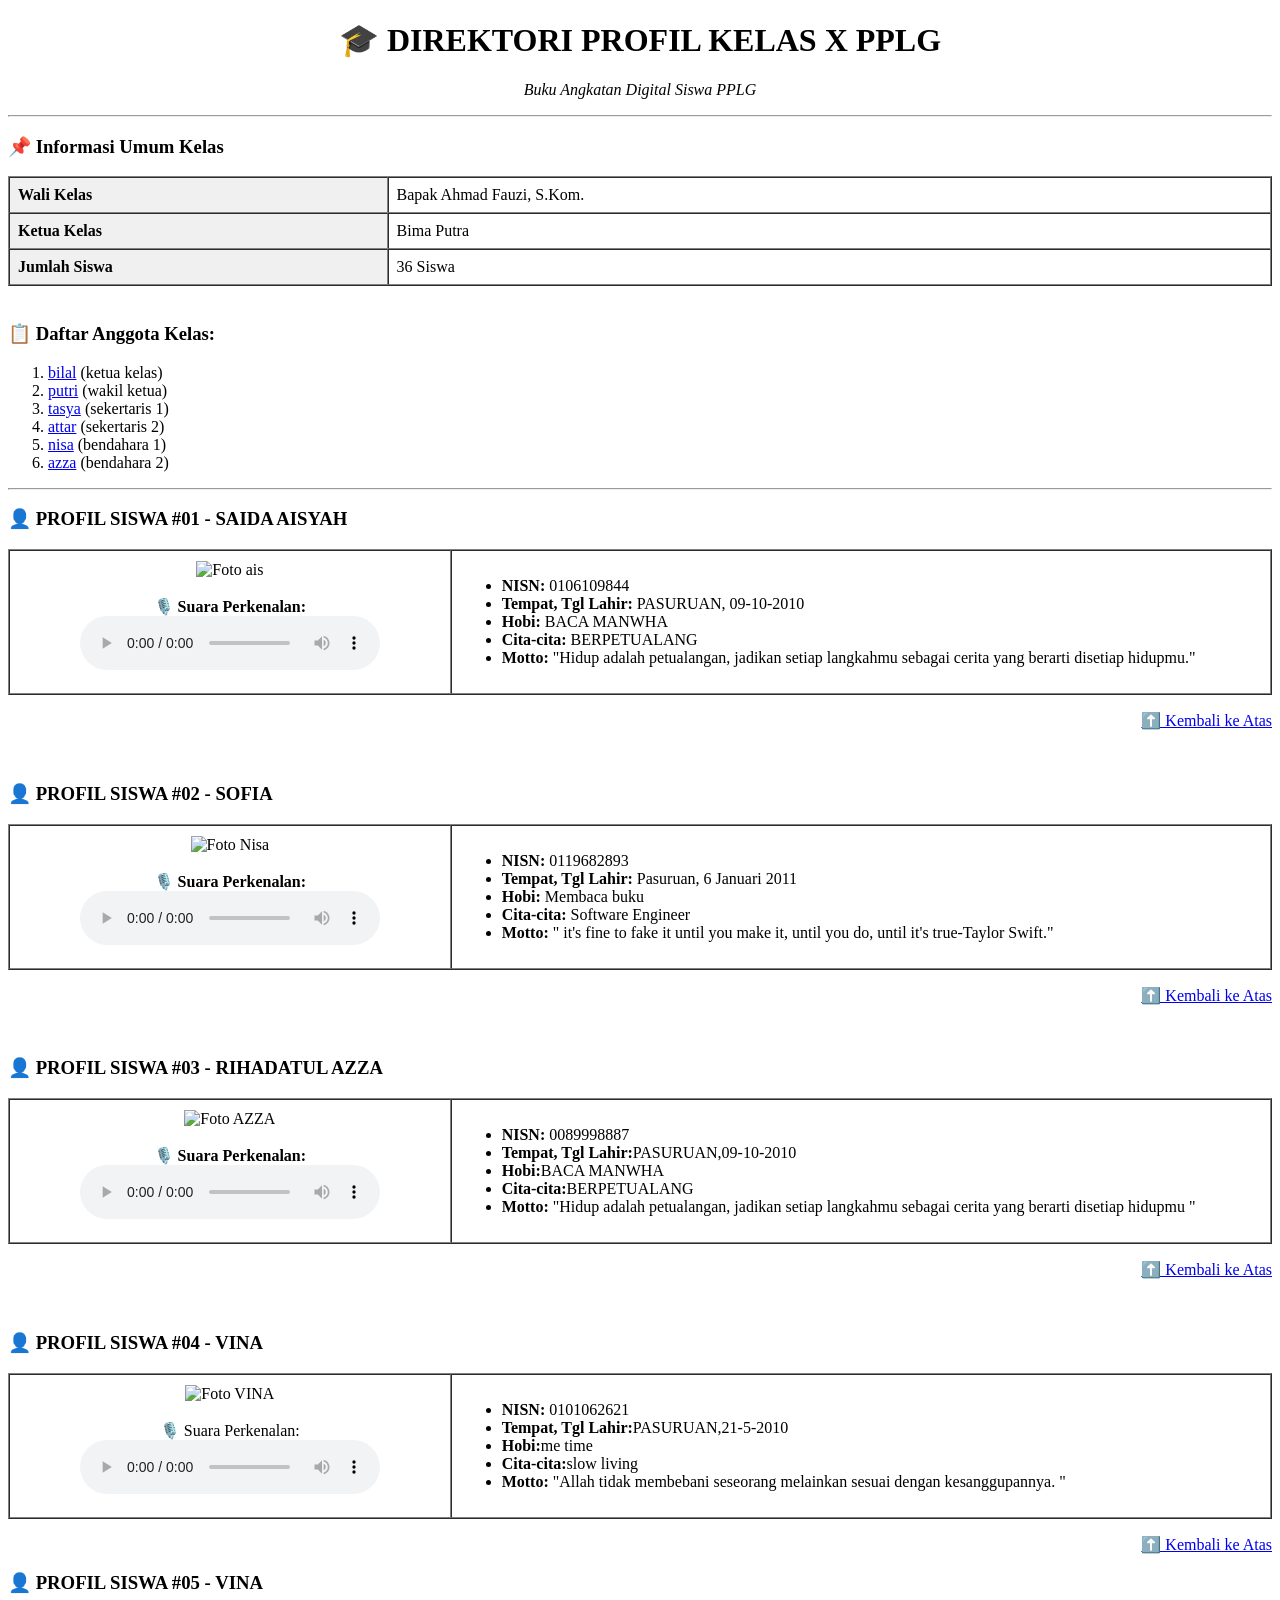
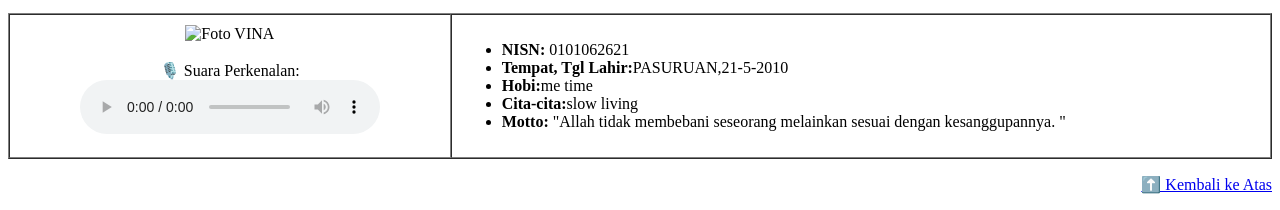
==== index.html @ ee924396 "Add files via upload" ====
<!DOCTYPE html>
<html lang="id">
<head>
    <meta charset="UTF-8">
    <title>Profil Kelas X RPL 1</title>
</head>
<body>

    <!-- Header / Judul -->
    <h1 align="center">🎓 DIREKTORI PROFIL KELAS X PPLG</h1>
    <p align="center"><i> Buku Angkatan Digital Siswa PPLG </i></p>

    <hr>

    <!-- Informasi Umum Kelas -->
    <h3>📌 Informasi Umum Kelas</h3>
    <table border="1" cellpadding="8" cellspacing="0" width="100%">
        <tr>
            <th align="left" bgcolor="#f0f0f0" width="30%">Wali Kelas</th>
            <td>Bapak Ahmad Fauzi, S.Kom.</td>
        </tr>
        <tr>
            <th align="left" bgcolor="#f0f0f0">Ketua Kelas</th>
            <td>Bima Putra</td>
        </tr>
        <tr>
            <th align="left" bgcolor="#f0f0f0">Jumlah Siswa</th>
            <td>36 Siswa</td>
        </tr>
    </table>

    <br>

    <!-- Daftar Anggota Kelas -->
    <h3>📋 Daftar Anggota Kelas:</h3>
    <ol>
        <li><a href="#bilal">bilal</a> (ketua kelas) </li>
        <li><a href="#putri">putri</a> (wakil ketua) </li>
        <li><a href="#tasya">tasya</a> (sekertaris 1) </li>
        <li><a href="#attar">attar</a> (sekertaris 2)</li>
        <li><a href="#nisa">nisa</a> (bendahara 1) </li>
        <li><a href="#azza">azza</a> (bendahara 2)</li>
    </ol>

    <hr>

    <!-- PROFIL SISWA #01 -->
    <div id="AISYAH">
        <h3>👤 PROFIL SISWA #01 - SAIDA AISYAH </h3>
        <table border="1" cellpadding="10" cellspacing="0" width="100%">
            <tr>
                <!-- Kolom Kiri: Foto & Audio -->
                <td width="35%" align="center" valign="top">
                    <img src="fotop/foto1.jpeg" alt="Foto ais " width="130" height="160">
                    <br><br>
                    <label><b>🎙️ Suara Perkenalan:</b></label><br>
                    <audio controls>
                        <source src="audio-bima.mp3" type="audio/mpeg">
                    </audio>
                </td>
                <!-- Kolom Kanan: Biodata -->
                <td width="65%" valign="top">
                    <ul>
                        <li><b>NISN:</b> 0106109844 </li>
                        <li><b>Tempat, Tgl Lahir:</b> PASURUAN, 09-10-2010 </li>
                        <li><b>Hobi:</b> BACA MANWHA </li>
                        <li><b>Cita-cita:</b> BERPETUALANG </li>
                        <li><b>Motto:</b> "Hidup adalah petualangan, jadikan setiap langkahmu sebagai cerita yang
                             berarti disetiap hidupmu."</li>
                    </ul>
                </td>
            </tr>
        </table>
        <p align="right"><a href="#">⬆️ Kembali ke Atas</a></p>
    </div>

    <br>

    <!-- PROFIL SISWA #02 -->
    <div id="attar">
        <h3>👤 PROFIL SISWA #02 - SOFIA </h3>
        <table border="1" cellpadding="10" cellspacing="0" width="100%">
            <tr>
                <!-- Kolom Kiri: Foto & Audio -->
                <td width="35%" align="center" valign="top">
                    <img src="fotop/foto2.jpeg" alt="Foto Nisa" width="130" height="160">
                    <br><br>
                    <label><b>🎙️ Suara Perkenalan:</b></label><br>
                    <audio controls>
                        <source src="audio-siti.mp3" type="audio/mpeg">
                    </audio>
                </td>
                <!-- Kolom Kanan: Biodata -->
                <td width="65%" valign="top">
                    <ul>
                        <li><b>NISN:</b> 0119682893 </li>
                        <li><b>Tempat, Tgl Lahir:</b> Pasuruan, 6 Januari 2011 </li>
                        <li><b>Hobi:</b> Membaca buku </li>
                        <li><b>Cita-cita:</b> Software Engineer </li>
                        <li><b>Motto:</b> " it's fine to fake it until you make it, until you do, until it's true-Taylor Swift."</li>
                    </ul>
                </td>
            </tr>
        </table>
        <p align="right"><a href="#">⬆️ Kembali ke Atas</a></p>
    </div>

    <br>

    <!-- PROFIL SISWA #03 -->
    <div id="siswa3">
        <h3>👤 PROFIL SISWA #03 -  RIHADATUL AZZA </h3>
        <table border="1" cellpadding="10" cellspacing="0" width="100%">
            <tr>
                <!-- Kolom Kiri: Foto & Audio -->
                <td width="35%" align="center" valign="top">
                    <img src="fotop/foto3.jpeg" alt="Foto AZZA " width="130" height="160">
                    <br><br>
                    <label><b>🎙️ Suara Perkenalan:</b></label><br>
                    <audio controls>
                        <source src="audio-3.mp3" type="audio/mpeg">
                    </audio>
                </td>
                <!-- Kolom Kanan: Biodata -->
                <td width="65%" valign="top">
                    <ul>
                        <li><b>NISN:</b> 0089998887</li>
                        <li><b>Tempat, Tgl Lahir:</b>PASURUAN,09-10-2010</li>
                        <li><b>Hobi:</b>BACA MANWHA</li>
                        <li><b>Cita-cita:</b>BERPETUALANG</li>
                        <li><b>Motto:</b> "Hidup adalah petualangan, jadikan setiap langkahmu sebagai cerita yang berarti
                             disetiap hidupmu
                      "</li>
                
            </tr>
        </table>
        <p align="right"><a href="#">⬆️ Kembali ke Atas</a></p>
    </div>
<br>
<!-- PROFIL SISWA #04 -->
    <div id="siswa3">
        <h3>👤 PROFIL SISWA #04 -  VINA </h3>
        <table border="1" cellpadding="10" cellspacing="0" width="100%">
            <tr>
                <!-- Kolom Kiri: Foto & Audio -->
                <td width="35%" align="center" valign="top">
                    <img src="fotop/foto4.jpeg" alt="Foto VINA  " width="130" height="160">
                    <br><br>
                    <div class="audio-section">
                <span>🎙️ Suara Perkenalan:</span>
             <audio controls autoplay>
            <source src="c:\Users\Hype\Downloads\suara4.ogg" type="audio/ogg"></audio>
    </div>
                </td>
                <!-- Kolom Kanan: Biodata -->
                <td width="65%" valign="top">
                    <ul>
                        <li><b>NISN:</b> 0101062621 </li>
                        <li><b>Tempat, Tgl Lahir:</b>PASURUAN,21-5-2010</li>
                        <li><b>Hobi:</b>me time</li>
                        <li><b>Cita-cita:</b>slow living</li>
                        <li><b>Motto:</b> "Allah tidak membebani seseorang melainkan sesuai dengan kesanggupannya. "</li>
                
            </tr>
        </table>
        <p align="right"><a href="#">⬆️ Kembali ke Atas</a></p>
    </div>
    
    <!-- PROFIL SISWA #05 -->
    <div id="siswa3">
        <h3>👤 PROFIL SISWA #05 -  VINA </h3>
        <table border="1" cellpadding="10" cellspacing="0" width="100%">
            <tr>
                <!-- Kolom Kiri: Foto & Audio -->
                <td width="35%" align="center" valign="top">
                    <img src="fotop/foto4.jpeg" alt="Foto VINA  " width="130" height="160">
                    <br><br>
                    <div class="audio-section">
                <span>🎙️ Suara Perkenalan:</span>
             <audio controls autoplay>
            <source src="c:\Users\Hype\Downloads\suara4.ogg" type="audio/ogg"></audio>
    </div>
                </td>
                <!-- Kolom Kanan: Biodata -->
                <td width="65%" valign="top">
                    <ul>
                        <li><b>NISN:</b> 0101062621 </li>
                        <li><b>Tempat, Tgl Lahir:</b>PASURUAN,21-5-2010</li>
                        <li><b>Hobi:</b>me time</li>
                        <li><b>Cita-cita:</b>slow living</li>
                        <li><b>Motto:</b> "Allah tidak membebani seseorang melainkan sesuai dengan kesanggupannya. "</li>
                
            </tr>
        </table>
        <p align="right"><a href="#">⬆️ Kembali ke Atas</a></p>
    </div>


</body>
</html>
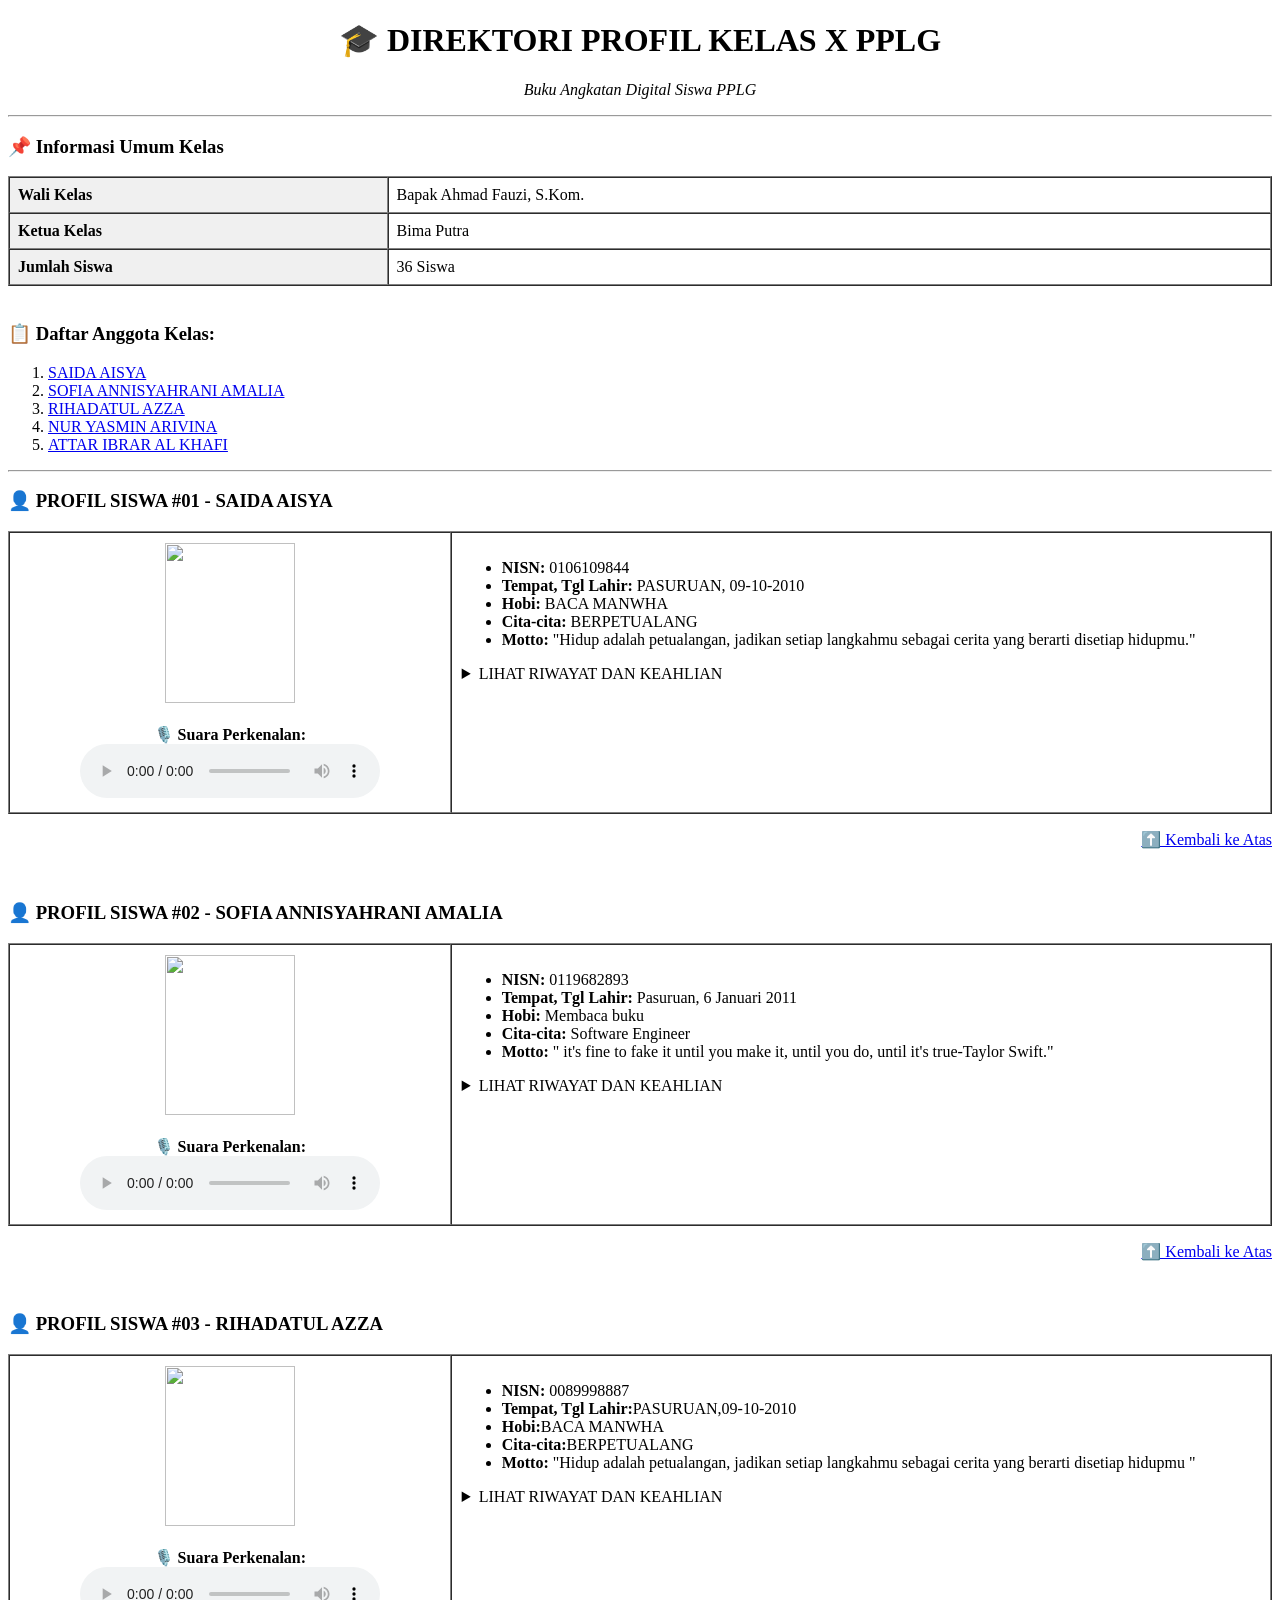
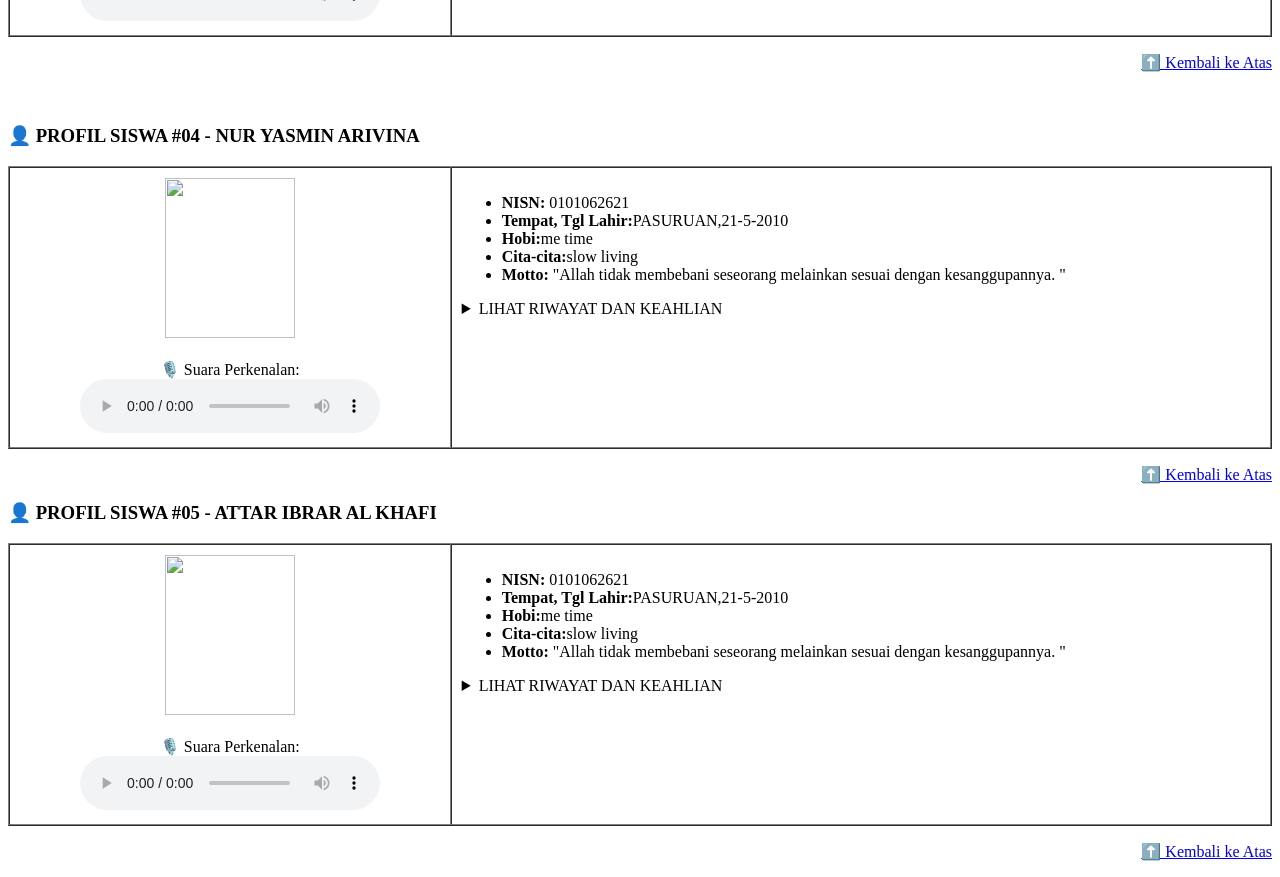
==== commit 777af87c: "Add files via upload" ====
--- a/index.html
+++ b/index.html
@@ -34,28 +34,28 @@
     <!-- Daftar Anggota Kelas -->
     <h3>📋 Daftar Anggota Kelas:</h3>
     <ol>
-        <li><a href="#bilal">bilal</a> (ketua kelas) </li>
-        <li><a href="#putri">putri</a> (wakil ketua) </li>
-        <li><a href="#tasya">tasya</a> (sekertaris 1) </li>
-        <li><a href="#attar">attar</a> (sekertaris 2)</li>
-        <li><a href="#nisa">nisa</a> (bendahara 1) </li>
-        <li><a href="#azza">azza</a> (bendahara 2)</li>
+        <li><a href="#AIS"> SAIDA AISYA </a></li>
+        <li><a href="#SOFIA"> SOFIA ANNISYAHRANI AMALIA </a></li>
+        <li><a href="#AZZA"> RIHADATUL AZZA</a></li>
+        <li><a href="#VINA"> NUR YASMIN ARIVINA</a></li>
+        <li><a href="#ATTAR">ATTAR IBRAR AL KHAFI</a></li>
+       
     </ol>
 
     <hr>
 
     <!-- PROFIL SISWA #01 -->
-    <div id="AISYAH">
-        <h3>👤 PROFIL SISWA #01 - SAIDA AISYAH </h3>
-        <table border="1" cellpadding="10" cellspacing="0" width="100%">
-            <tr>
-                <!-- Kolom Kiri: Foto & Audio -->
-                <td width="35%" align="center" valign="top">
-                    <img src="fotop/foto1.jpeg" alt="Foto ais " width="130" height="160">
+    <div id=" SAIDA AISYA">
+        <h3>👤 PROFIL SISWA #01 - SAIDA AISYA </h3>
+        <table border="1" cellpadding="10" cellspacing="0" width="100%">
+            <tr>
+                <!-- Kolom Kiri: Foto & Audio -->
+                <td width="35%" align="center" valign="top">
+                    <img src="foto1.jpg" width="130" height="160">
                     <br><br>
                     <label><b>🎙️ Suara Perkenalan:</b></label><br>
                     <audio controls>
-                        <source src="audio-bima.mp3" type="audio/mpeg">
+                        <source src="suara1.mp3" type="audio/mpg">
                     </audio>
                 </td>
                 <!-- Kolom Kanan: Biodata -->
@@ -68,6 +68,13 @@
                         <li><b>Motto:</b> "Hidup adalah petualangan, jadikan setiap langkahmu sebagai cerita yang
                              berarti disetiap hidupmu."</li>
                     </ul>
+                    <details>
+                        <summary> LIHAT RIWAYAT DAN KEAHLIAN </summary>
+                        <ul>
+                            <li> keahlian : matematika </li>
+                            <li> pengalaman membuat halaman web sederhana </li>
+                        </ul>
+                    </details>
                 </td>
             </tr>
         </table>
@@ -77,17 +84,17 @@
     <br>
 
     <!-- PROFIL SISWA #02 -->
-    <div id="attar">
-        <h3>👤 PROFIL SISWA #02 - SOFIA </h3>
-        <table border="1" cellpadding="10" cellspacing="0" width="100%">
-            <tr>
-                <!-- Kolom Kiri: Foto & Audio -->
-                <td width="35%" align="center" valign="top">
-                    <img src="fotop/foto2.jpeg" alt="Foto Nisa" width="130" height="160">
+    <div id="SOFIA ANNISYAHRANI AMALIA">
+        <h3>👤 PROFIL SISWA #02 - SOFIA ANNISYAHRANI AMALIA</h3>
+        <table border="1" cellpadding="10" cellspacing="0" width="100%">
+            <tr>
+                <!-- Kolom Kiri: Foto & Audio -->
+                <td width="35%" align="center" valign="top">
+                    <img src="foto2.jpg" width="130" height="160">
                     <br><br>
                     <label><b>🎙️ Suara Perkenalan:</b></label><br>
                     <audio controls>
-                        <source src="audio-siti.mp3" type="audio/mpeg">
+                        <source src="suara2.mp3" type="audio/mpeg">
                     </audio>
                 </td>
                 <!-- Kolom Kanan: Biodata -->
@@ -99,6 +106,13 @@
                         <li><b>Cita-cita:</b> Software Engineer </li>
                         <li><b>Motto:</b> " it's fine to fake it until you make it, until you do, until it's true-Taylor Swift."</li>
                     </ul>
+                    <details>
+                        <summary> LIHAT RIWAYAT DAN KEAHLIAN </summary>
+                        <ul>
+                            <li> keahlian : menulis dan membaca </li>
+                            <li> pengalaman membuat flowchart sederhana </li>
+                        </ul>
+                    </details>
                 </td>
             </tr>
         </table>
@@ -108,17 +122,17 @@
     <br>
 
     <!-- PROFIL SISWA #03 -->
-    <div id="siswa3">
+    <div id="RIHADATUL AZZA">
         <h3>👤 PROFIL SISWA #03 -  RIHADATUL AZZA </h3>
         <table border="1" cellpadding="10" cellspacing="0" width="100%">
             <tr>
                 <!-- Kolom Kiri: Foto & Audio -->
                 <td width="35%" align="center" valign="top">
-                    <img src="fotop/foto3.jpeg" alt="Foto AZZA " width="130" height="160">
+                    <img src="foto3.jpg" width="130" height="160">
                     <br><br>
                     <label><b>🎙️ Suara Perkenalan:</b></label><br>
                     <audio controls>
-                        <source src="audio-3.mp3" type="audio/mpeg">
+                        <source src="suara3.mp3" type="audio/mpeg">
                     </audio>
                 </td>
                 <!-- Kolom Kanan: Biodata -->
@@ -131,6 +145,14 @@
                         <li><b>Motto:</b> "Hidup adalah petualangan, jadikan setiap langkahmu sebagai cerita yang berarti
                              disetiap hidupmu
                       "</li>
+                    </ul>
+                    <details>
+                        <summary> LIHAT RIWAYAT DAN KEAHLIAN </summary>
+                        <ul>
+                            <li> keahlian : memasak </li>
+                            <li> pengalaman membuat halaman web sederhana </li>
+                        </ul>
+                    </details>
                 
             </tr>
         </table>
@@ -138,18 +160,18 @@
     </div>
 <br>
 <!-- PROFIL SISWA #04 -->
-    <div id="siswa3">
-        <h3>👤 PROFIL SISWA #04 -  VINA </h3>
-        <table border="1" cellpadding="10" cellspacing="0" width="100%">
-            <tr>
-                <!-- Kolom Kiri: Foto & Audio -->
-                <td width="35%" align="center" valign="top">
-                    <img src="fotop/foto4.jpeg" alt="Foto VINA  " width="130" height="160">
+    <div id="NUR YASMIN ARIVINA">
+        <h3>👤 PROFIL SISWA #04 -  NUR YASMIN ARIVINA</h3>
+        <table border="1" cellpadding="10" cellspacing="0" width="100%">
+            <tr>
+                <!-- Kolom Kiri: Foto & Audio -->
+                <td width="35%" align="center" valign="top">
+                    <img src="foto4.jpg"width="130" height="160">
                     <br><br>
                     <div class="audio-section">
                 <span>🎙️ Suara Perkenalan:</span>
              <audio controls autoplay>
-            <source src="c:\Users\Hype\Downloads\suara4.ogg" type="audio/ogg"></audio>
+            <source src="suara4.mp3" type="audio/mpeg"></audio>
     </div>
                 </td>
                 <!-- Kolom Kanan: Biodata -->
@@ -160,25 +182,32 @@
                         <li><b>Hobi:</b>me time</li>
                         <li><b>Cita-cita:</b>slow living</li>
                         <li><b>Motto:</b> "Allah tidak membebani seseorang melainkan sesuai dengan kesanggupannya. "</li>
-                
+                    </ul>
+                    <details>
+                        <summary> LIHAT RIWAYAT DAN KEAHLIAN </summary>
+                        <ul>
+                            <li> keahlian : tidur </li>
+                            <li> pengalaman membuat halaman web sederhana </li>
+                        </ul>
+                    </details>
             </tr>
         </table>
         <p align="right"><a href="#">⬆️ Kembali ke Atas</a></p>
     </div>
     
     <!-- PROFIL SISWA #05 -->
-    <div id="siswa3">
-        <h3>👤 PROFIL SISWA #05 -  VINA </h3>
-        <table border="1" cellpadding="10" cellspacing="0" width="100%">
-            <tr>
-                <!-- Kolom Kiri: Foto & Audio -->
-                <td width="35%" align="center" valign="top">
-                    <img src="fotop/foto4.jpeg" alt="Foto VINA  " width="130" height="160">
+    <div id="ATTAR IBRAR AL KHAFI">
+        <h3>👤 PROFIL SISWA #05 -  ATTAR IBRAR AL KHAFI</h3>
+        <table border="1" cellpadding="10" cellspacing="0" width="100%">
+            <tr>
+                <!-- Kolom Kiri: Foto & Audio -->
+                <td width="35%" align="center" valign="top">
+                    <img src="foto5.jpg" width="130" height="160">
                     <br><br>
                     <div class="audio-section">
                 <span>🎙️ Suara Perkenalan:</span>
              <audio controls autoplay>
-            <source src="c:\Users\Hype\Downloads\suara4.ogg" type="audio/ogg"></audio>
+            <source src="suara5.mp3" type="audio/ogg"></audio>
     </div>
                 </td>
                 <!-- Kolom Kanan: Biodata -->
@@ -189,7 +218,14 @@
                         <li><b>Hobi:</b>me time</li>
                         <li><b>Cita-cita:</b>slow living</li>
                         <li><b>Motto:</b> "Allah tidak membebani seseorang melainkan sesuai dengan kesanggupannya. "</li>
-                
+                    </ul>
+                   <details>
+                        <summary> LIHAT RIWAYAT DAN KEAHLIAN </summary>
+                        <ul>
+                            <li> keahlian : edit foto </li>
+                            <li> pengalaman desainer </li>
+                        </ul>
+                    </details>
             </tr>
         </table>
         <p align="right"><a href="#">⬆️ Kembali ke Atas</a></p>
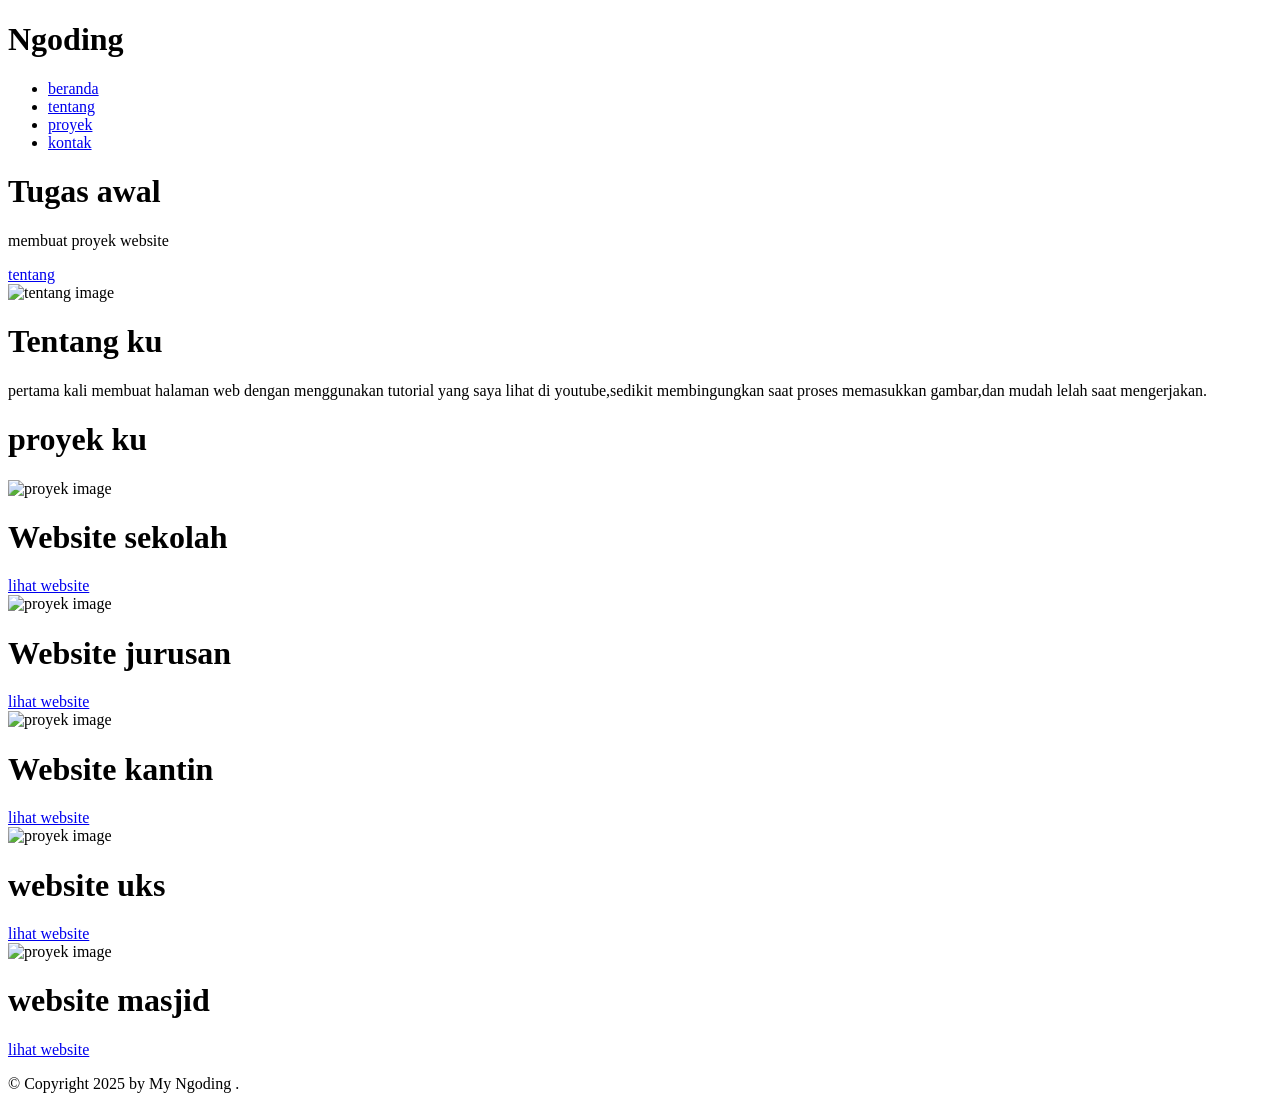
==== commit 5427723e: "Add files via upload" ====
--- a/index.html
+++ b/index.html
@@ -1,236 +1,148 @@
 <!DOCTYPE html>
-<html lang="id">
+<html lang="en">
 <head>
     <meta charset="UTF-8">
-    <title>Profil Kelas X RPL 1</title>
+    <meta name="viewport" content="width=device-width, initial-scale=1.0">
+    <title> my website </title>
+
+<!-- fav icon -->
+ <link rel="shortcut icon" href="./assets/nm.png"type="image/x-icon">
+
+<!-- CSS -->
+<link rel="stylesheet"href="./dist/css/style.css">
+
+<!-- Font Awesome CDN-->
+    <link rel="stylesheet" href="https://cdnjs.cloudflare.com/ajax/libs/font-awesome/7.3.1/css/all.css"
+        integrity="sha512-x9WwyMYBnlXMNQ6kQ/Lyzu1NqIhLQKL5Oq6xByfXuRj7s9CskyCbLv/1IjqzJmXwFXWr0ov6jBV7Qbc0hh9nHg=="
+        crossorigin="anonymous" referrerpolicy="no-referrer">
+
 </head>
-<body>
 
-    <!-- Header / Judul -->
-    <h1 align="center">🎓 DIREKTORI PROFIL KELAS X PPLG</h1>
-    <p align="center"><i> Buku Angkatan Digital Siswa PPLG </i></p>
+<body id="beranda">
+    <!--navbar-->
+    <div class="navbar">
+     <div class="container">
+      <div class="navbar-box">
+       <div class="navbar-logo">
+        <h1>Ngoding</h1>
+    </div>
+    <ul class="menu">
+        <li>
+            <a href="#">beranda</a>
+        </li>
+         <li>
+            <a href="#">tentang</a>
+        </li>
+         <li>
+            <a href="#">proyek</a>
+        </li>
+         <li>
+            <a href="#">kontak</a>
+        </li>
+      </ul>
+    </div>
+  </div>
+</div>
+<!--navbar-->
 
-    <hr>
+<!-- hero -->
+ <div class="hero">
+    <h1>Tugas awal </h1>
+    <p>membuat proyek website </p>
+    <a href="#">tentang </a>
+ </div>
+<!-- hero -->
 
-    <!-- Informasi Umum Kelas -->
-    <h3>📌 Informasi Umum Kelas</h3>
-    <table border="1" cellpadding="8" cellspacing="0" width="100%">
-        <tr>
-            <th align="left" bgcolor="#f0f0f0" width="30%">Wali Kelas</th>
-            <td>Bapak Ahmad Fauzi, S.Kom.</td>
-        </tr>
-        <tr>
-            <th align="left" bgcolor="#f0f0f0">Ketua Kelas</th>
-            <td>Bima Putra</td>
-        </tr>
-        <tr>
-            <th align="left" bgcolor="#f0f0f0">Jumlah Siswa</th>
-            <td>36 Siswa</td>
-        </tr>
-    </table>
+<!-- tentang -->
+<div class="tentang">
+   <div class="container">
+      <div class="tentang-box">
+      
+        <div class="tentang-img">
+            <img src="./assets/images/tentang-img.jpg" alt="tentang image">
+        </div>
+            
+        <div class="tentang-teks">
+            <h1>Tentang ku </h1>
+            <p>   
+                pertama kali membuat halaman web dengan
+                menggunakan tutorial yang saya lihat di
+                youtube,sedikit membingungkan saat proses memasukkan 
+                gambar,dan mudah lelah saat mengerjakan.
+            </p>
+           </div>   
+          
+        </div> 
+     </div>    
+</div>
+            <!-- tentang -->
 
-    <br>
+            <!-- proyek -->
+             <div class="proyek">
+                <div class="container">
+                    <h1> proyek ku </h1>
+                    <div class="proyek-box">
+                        <div class="box">
+                           <img src="./assets/images/proyek1.jpg" alt="proyek image"/>
+                           <div class="desc">
+                            <h1> Website sekolah </h1>
+                            <a href="#">lihat website</a>
+                           </div>
+                       </div>
+                    <div class="box">
+                           <img src="./assets/images/proyek2.jpg" alt="proyek image"/>
+                           <div class="desc">
+                            <h1> Website jurusan </h1>
+                            <a href="#">lihat website</a>
+                           </div>
+                       </div>
+                    <div class="box">
+                           <img src="./assets/images/proyek3.jpg" alt="proyek image"/>
+                           <div class="desc">
+                            <h1> Website kantin </h1>
+                            <a href="#">lihat website</a>
+                       </div>
+                    </div>
+               <div class="box">
+                           <img src="./assets/images/proyek4.jpg" alt="proyek image"/>
+                           <div class="desc">
+                            <h1> website uks </h1>
+                            <a href="#">lihat website</a>
+                           </div>
+                       </div>
+                <div class="box">
+                           <img src="./assets/images/proyek5.jpg" alt="proyek image"/>
+                           <div class="desc">
+                            <h1> website masjid </h1>
+                            <a href="#">lihat website</a>
+                        </div>
+                    </div>
+                </div>
+            </div>
+        </div>
+       <!-- proyek -->   
+        
+       <!-- footer --> 
+      <!-- Footer -->
+     <footer id="kontak">
+        <p>&copy; Copyright 2025 by <span> My Ngoding .</span></p>
+        <div class="social">
+            <a href="https://api.whatsapp.com/send?phone=6282228902685">
+                <i class="fa-brands fa-whatsapp"></i>
+            </a>
+            <a href="#">
+                <i class="fa-brands fa-youtube"></i>
+            </a>
+            <a href="#">
+                <i class="fa-brands fa-instagram"></i>
+            </a>
+            <a href="#">
+                <i class="fa-brands fa-tiktok"></i>
+            </a>
+        </div>
+     </footer>
+    <!-- Footer -->
+</body>
 
-    <!-- Daftar Anggota Kelas -->
-    <h3>📋 Daftar Anggota Kelas:</h3>
-    <ol>
-        <li><a href="#AIS"> SAIDA AISYA </a></li>
-        <li><a href="#SOFIA"> SOFIA ANNISYAHRANI AMALIA </a></li>
-        <li><a href="#AZZA"> RIHADATUL AZZA</a></li>
-        <li><a href="#VINA"> NUR YASMIN ARIVINA</a></li>
-        <li><a href="#ATTAR">ATTAR IBRAR AL KHAFI</a></li>
-       
-    </ol>
+</html>
 
-    <hr>
-
-    <!-- PROFIL SISWA #01 -->
-    <div id=" SAIDA AISYA">
-        <h3>👤 PROFIL SISWA #01 - SAIDA AISYA </h3>
-        <table border="1" cellpadding="10" cellspacing="0" width="100%">
-            <tr>
-                <!-- Kolom Kiri: Foto & Audio -->
-                <td width="35%" align="center" valign="top">
-                    <img src="foto1.jpg" width="130" height="160">
-                    <br><br>
-                    <label><b>🎙️ Suara Perkenalan:</b></label><br>
-                    <audio controls>
-                        <source src="suara1.mp3" type="audio/mpg">
-                    </audio>
-                </td>
-                <!-- Kolom Kanan: Biodata -->
-                <td width="65%" valign="top">
-                    <ul>
-                        <li><b>NISN:</b> 0106109844 </li>
-                        <li><b>Tempat, Tgl Lahir:</b> PASURUAN, 09-10-2010 </li>
-                        <li><b>Hobi:</b> BACA MANWHA </li>
-                        <li><b>Cita-cita:</b> BERPETUALANG </li>
-                        <li><b>Motto:</b> "Hidup adalah petualangan, jadikan setiap langkahmu sebagai cerita yang
-                             berarti disetiap hidupmu."</li>
-                    </ul>
-                    <details>
-                        <summary> LIHAT RIWAYAT DAN KEAHLIAN </summary>
-                        <ul>
-                            <li> keahlian : matematika </li>
-                            <li> pengalaman membuat halaman web sederhana </li>
-                        </ul>
-                    </details>
-                </td>
-            </tr>
-        </table>
-        <p align="right"><a href="#">⬆️ Kembali ke Atas</a></p>
-    </div>
-
-    <br>
-
-    <!-- PROFIL SISWA #02 -->
-    <div id="SOFIA ANNISYAHRANI AMALIA">
-        <h3>👤 PROFIL SISWA #02 - SOFIA ANNISYAHRANI AMALIA</h3>
-        <table border="1" cellpadding="10" cellspacing="0" width="100%">
-            <tr>
-                <!-- Kolom Kiri: Foto & Audio -->
-                <td width="35%" align="center" valign="top">
-                    <img src="foto2.jpg" width="130" height="160">
-                    <br><br>
-                    <label><b>🎙️ Suara Perkenalan:</b></label><br>
-                    <audio controls>
-                        <source src="suara2.mp3" type="audio/mpeg">
-                    </audio>
-                </td>
-                <!-- Kolom Kanan: Biodata -->
-                <td width="65%" valign="top">
-                    <ul>
-                        <li><b>NISN:</b> 0119682893 </li>
-                        <li><b>Tempat, Tgl Lahir:</b> Pasuruan, 6 Januari 2011 </li>
-                        <li><b>Hobi:</b> Membaca buku </li>
-                        <li><b>Cita-cita:</b> Software Engineer </li>
-                        <li><b>Motto:</b> " it's fine to fake it until you make it, until you do, until it's true-Taylor Swift."</li>
-                    </ul>
-                    <details>
-                        <summary> LIHAT RIWAYAT DAN KEAHLIAN </summary>
-                        <ul>
-                            <li> keahlian : menulis dan membaca </li>
-                            <li> pengalaman membuat flowchart sederhana </li>
-                        </ul>
-                    </details>
-                </td>
-            </tr>
-        </table>
-        <p align="right"><a href="#">⬆️ Kembali ke Atas</a></p>
-    </div>
-
-    <br>
-
-    <!-- PROFIL SISWA #03 -->
-    <div id="RIHADATUL AZZA">
-        <h3>👤 PROFIL SISWA #03 -  RIHADATUL AZZA </h3>
-        <table border="1" cellpadding="10" cellspacing="0" width="100%">
-            <tr>
-                <!-- Kolom Kiri: Foto & Audio -->
-                <td width="35%" align="center" valign="top">
-                    <img src="foto3.jpg" width="130" height="160">
-                    <br><br>
-                    <label><b>🎙️ Suara Perkenalan:</b></label><br>
-                    <audio controls>
-                        <source src="suara3.mp3" type="audio/mpeg">
-                    </audio>
-                </td>
-                <!-- Kolom Kanan: Biodata -->
-                <td width="65%" valign="top">
-                    <ul>
-                        <li><b>NISN:</b> 0089998887</li>
-                        <li><b>Tempat, Tgl Lahir:</b>PASURUAN,09-10-2010</li>
-                        <li><b>Hobi:</b>BACA MANWHA</li>
-                        <li><b>Cita-cita:</b>BERPETUALANG</li>
-                        <li><b>Motto:</b> "Hidup adalah petualangan, jadikan setiap langkahmu sebagai cerita yang berarti
-                             disetiap hidupmu
-                      "</li>
-                    </ul>
-                    <details>
-                        <summary> LIHAT RIWAYAT DAN KEAHLIAN </summary>
-                        <ul>
-                            <li> keahlian : memasak </li>
-                            <li> pengalaman membuat halaman web sederhana </li>
-                        </ul>
-                    </details>
-                
-            </tr>
-        </table>
-        <p align="right"><a href="#">⬆️ Kembali ke Atas</a></p>
-    </div>
-<br>
-<!-- PROFIL SISWA #04 -->
-    <div id="NUR YASMIN ARIVINA">
-        <h3>👤 PROFIL SISWA #04 -  NUR YASMIN ARIVINA</h3>
-        <table border="1" cellpadding="10" cellspacing="0" width="100%">
-            <tr>
-                <!-- Kolom Kiri: Foto & Audio -->
-                <td width="35%" align="center" valign="top">
-                    <img src="foto4.jpg"width="130" height="160">
-                    <br><br>
-                    <div class="audio-section">
-                <span>🎙️ Suara Perkenalan:</span>
-             <audio controls autoplay>
-            <source src="suara4.mp3" type="audio/mpeg"></audio>
-    </div>
-                </td>
-                <!-- Kolom Kanan: Biodata -->
-                <td width="65%" valign="top">
-                    <ul>
-                        <li><b>NISN:</b> 0101062621 </li>
-                        <li><b>Tempat, Tgl Lahir:</b>PASURUAN,21-5-2010</li>
-                        <li><b>Hobi:</b>me time</li>
-                        <li><b>Cita-cita:</b>slow living</li>
-                        <li><b>Motto:</b> "Allah tidak membebani seseorang melainkan sesuai dengan kesanggupannya. "</li>
-                    </ul>
-                    <details>
-                        <summary> LIHAT RIWAYAT DAN KEAHLIAN </summary>
-                        <ul>
-                            <li> keahlian : tidur </li>
-                            <li> pengalaman membuat halaman web sederhana </li>
-                        </ul>
-                    </details>
-            </tr>
-        </table>
-        <p align="right"><a href="#">⬆️ Kembali ke Atas</a></p>
-    </div>
-    
-    <!-- PROFIL SISWA #05 -->
-    <div id="ATTAR IBRAR AL KHAFI">
-        <h3>👤 PROFIL SISWA #05 -  ATTAR IBRAR AL KHAFI</h3>
-        <table border="1" cellpadding="10" cellspacing="0" width="100%">
-            <tr>
-                <!-- Kolom Kiri: Foto & Audio -->
-                <td width="35%" align="center" valign="top">
-                    <img src="foto5.jpg" width="130" height="160">
-                    <br><br>
-                    <div class="audio-section">
-                <span>🎙️ Suara Perkenalan:</span>
-             <audio controls autoplay>
-            <source src="suara5.mp3" type="audio/ogg"></audio>
-    </div>
-                </td>
-                <!-- Kolom Kanan: Biodata -->
-                <td width="65%" valign="top">
-                    <ul>
-                        <li><b>NISN:</b> 0101062621 </li>
-                        <li><b>Tempat, Tgl Lahir:</b>PASURUAN,21-5-2010</li>
-                        <li><b>Hobi:</b>me time</li>
-                        <li><b>Cita-cita:</b>slow living</li>
-                        <li><b>Motto:</b> "Allah tidak membebani seseorang melainkan sesuai dengan kesanggupannya. "</li>
-                    </ul>
-                   <details>
-                        <summary> LIHAT RIWAYAT DAN KEAHLIAN </summary>
-                        <ul>
-                            <li> keahlian : edit foto </li>
-                            <li> pengalaman desainer </li>
-                        </ul>
-                    </details>
-            </tr>
-        </table>
-        <p align="right"><a href="#">⬆️ Kembali ke Atas</a></p>
-    </div>
-
-
-</body>
-</html>
